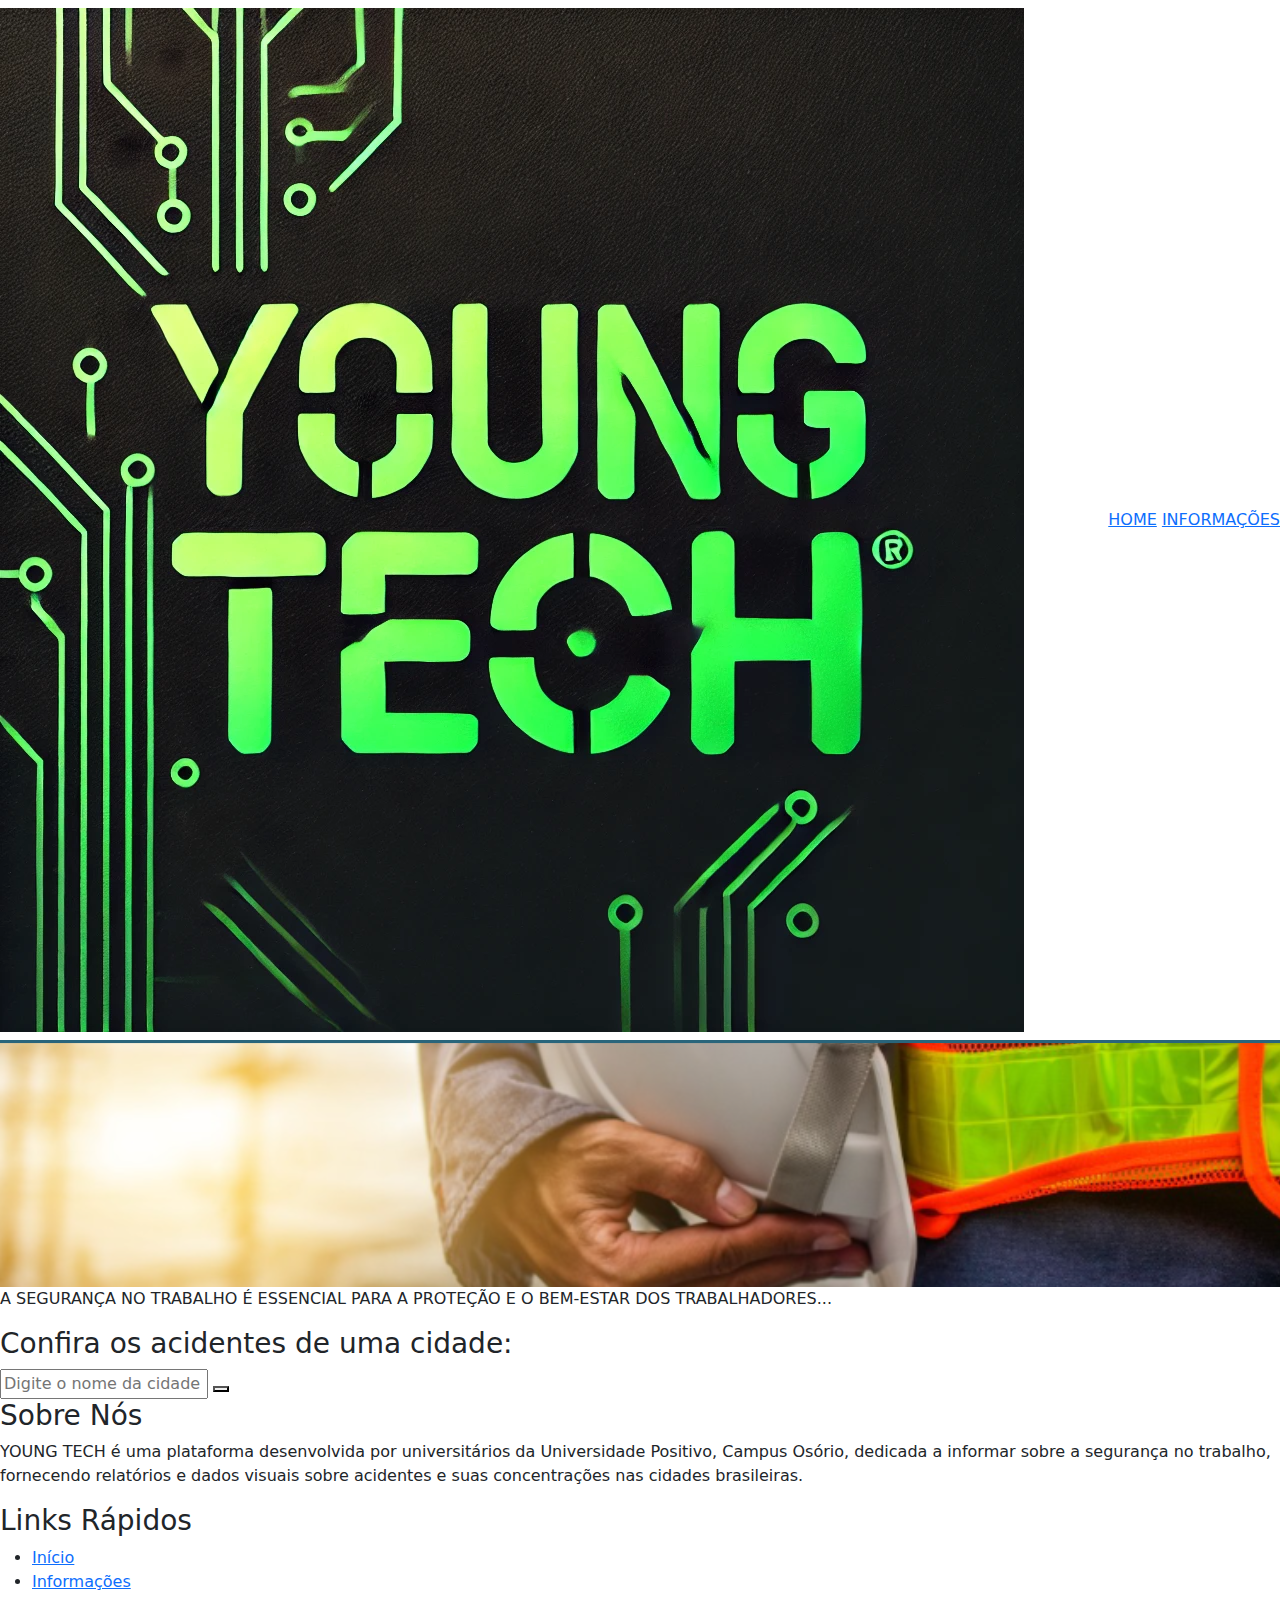
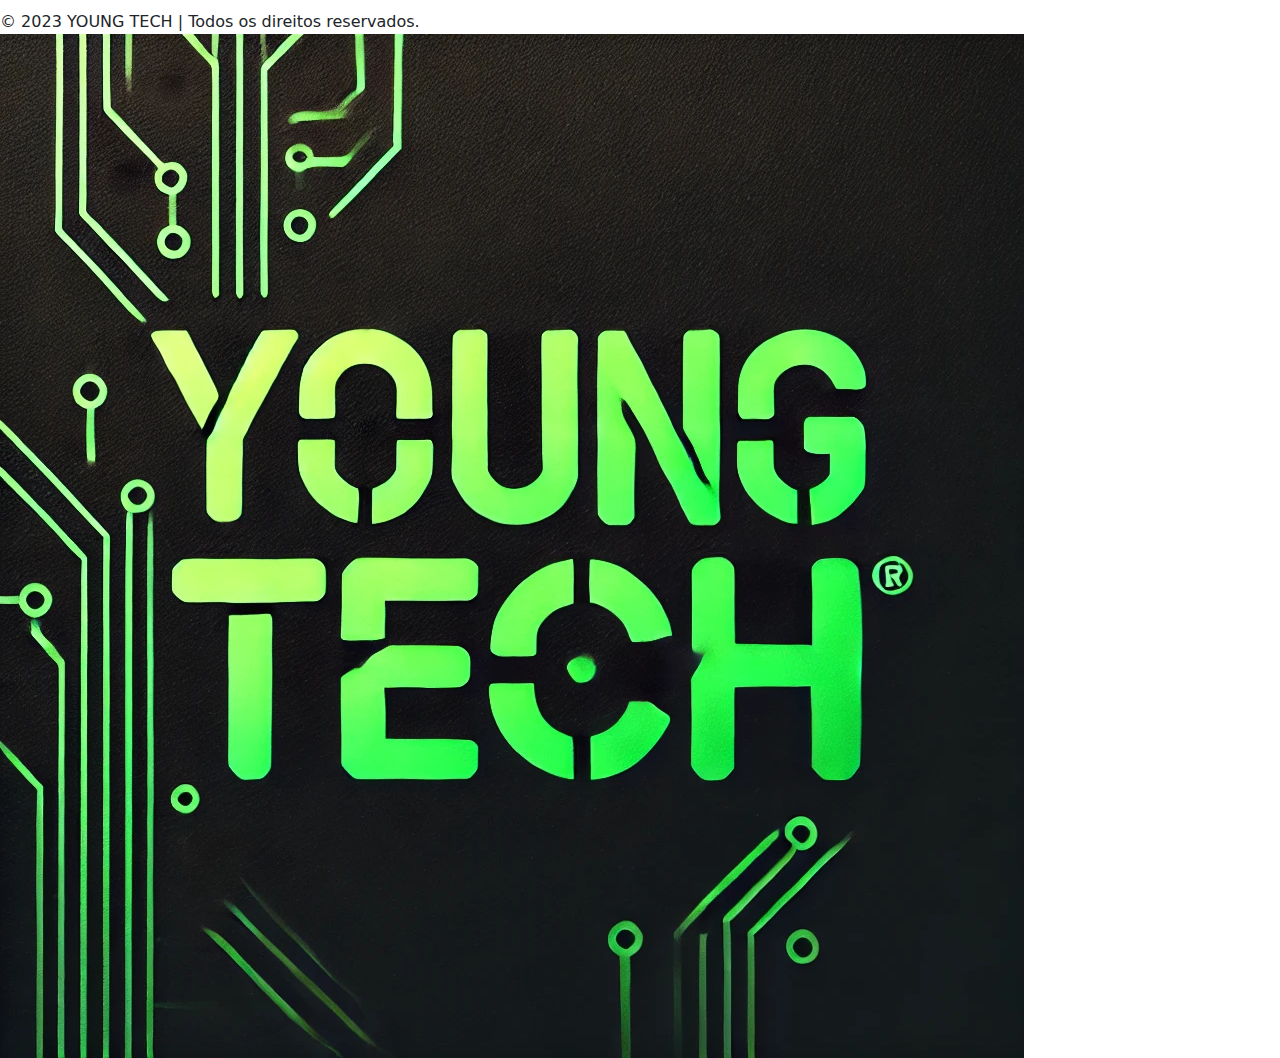
==== Index.html @ 1d7fff81 "retirada de pastas extras e colocado botão de confirmação no enter" ====
<!DOCTYPE html>
<html lang="en">
<head>
    <meta charset="UTF-8">
    <meta name="viewport" content="width=device-width, initial-scale=1.0">
    <title>IESP4ST</title>
    <link rel="preconnect" href="https://fonts.googleapis.com" />
    <link rel="preconnect" href="https://fonts.gstatic.com" crossorigin />
    <link href="https://cdn.jsdelivr.net/npm/bootstrap@5.3.3/dist/css/bootstrap.min.css"
     rel="stylesheet" integrity="sha384-QWTKZyjpPEjISv5WaRU9OFeRpok6YctnYmDr5pNlyT2bRjXh0JMhjY6hW+ALEwIH" 
    crossorigin="anonymous">
    <link rel="stylesheet" href="https://cdnjs.cloudflare.com/ajax/libs/font-awesome/6.1.2/css/all.min.css"
    integrity="sha512-1sCRPdkRXhBV2PBLUdRb4tMg1w2YPf37qatUFeS7zlBy7jJI8Lf4VHwWfZZfpXtYSLy85pkm9GaYVYMfw5BC1A=="
    crossorigin="anonymous" referrerpolicy="no-referrer" />
    <link rel="stylesheet" href="css/Styles.css" />
    <script src="js/Script.js" defer></script>
</head>
<body>
    <header class="navbar">
        <div class="logo"><img src="Img/img1.webp" alt="Logo Young Tech" class="logo-img"></div>
        <nav>
            <a href="Index.html">HOME</a>
            <a href="Info.html">INFORMAÇÕES</a>
        </nav>
    </header>

    <main>
        <section class="intro">
            <img src="Img/img2.png" alt="Segurança no Trabalho">
            <p>A SEGURANÇA NO TRABALHO É ESSENCIAL PARA A PROTEÇÃO E O BEM-ESTAR DOS TRABALHADORES...</p>
        </section>

        <section class="search-section">
            <h3>Confira os acidentes de uma cidade:</h3>
            <div class="form-input-container">
                <input type="text" placeholder="Digite o nome da cidade" id="city-input" />
                <button id="search"><i class="fa-solid fa-magnifying-glass"></i></button>
            </div>
        </section>

        

        <div id="map" class="map">
            <div id="chart-container"></div> 
        </div>
    </main>
    <footer class="footer">
        <div class="footer-content">
            <div class="footer-section about">
                <h3>Sobre Nós</h3>
                <p>YOUNG TECH é uma plataforma desenvolvida por universitários da Universidade Positivo, Campus Osório, dedicada a informar sobre a segurança no trabalho, fornecendo relatórios e dados visuais sobre acidentes e suas concentrações nas cidades brasileiras.</p>
            </div>
    
            <div class="footer-section links">
                <h3>Links Rápidos</h3>
                <ul>
                    <li><a href="#">Início</a></li>
                    <li><a href="#">Informações</a></li>
                </ul>
            </div>
       
        <div class="footer-bottom">
            &copy; 2023 YOUNG TECH | Todos os direitos reservados.
            <div class="footer-logo">
                <img src="Img/img1.webp" alt="Logo Young Tech">
            </div>
        </div>
    </footer>
    
</body>
</html>
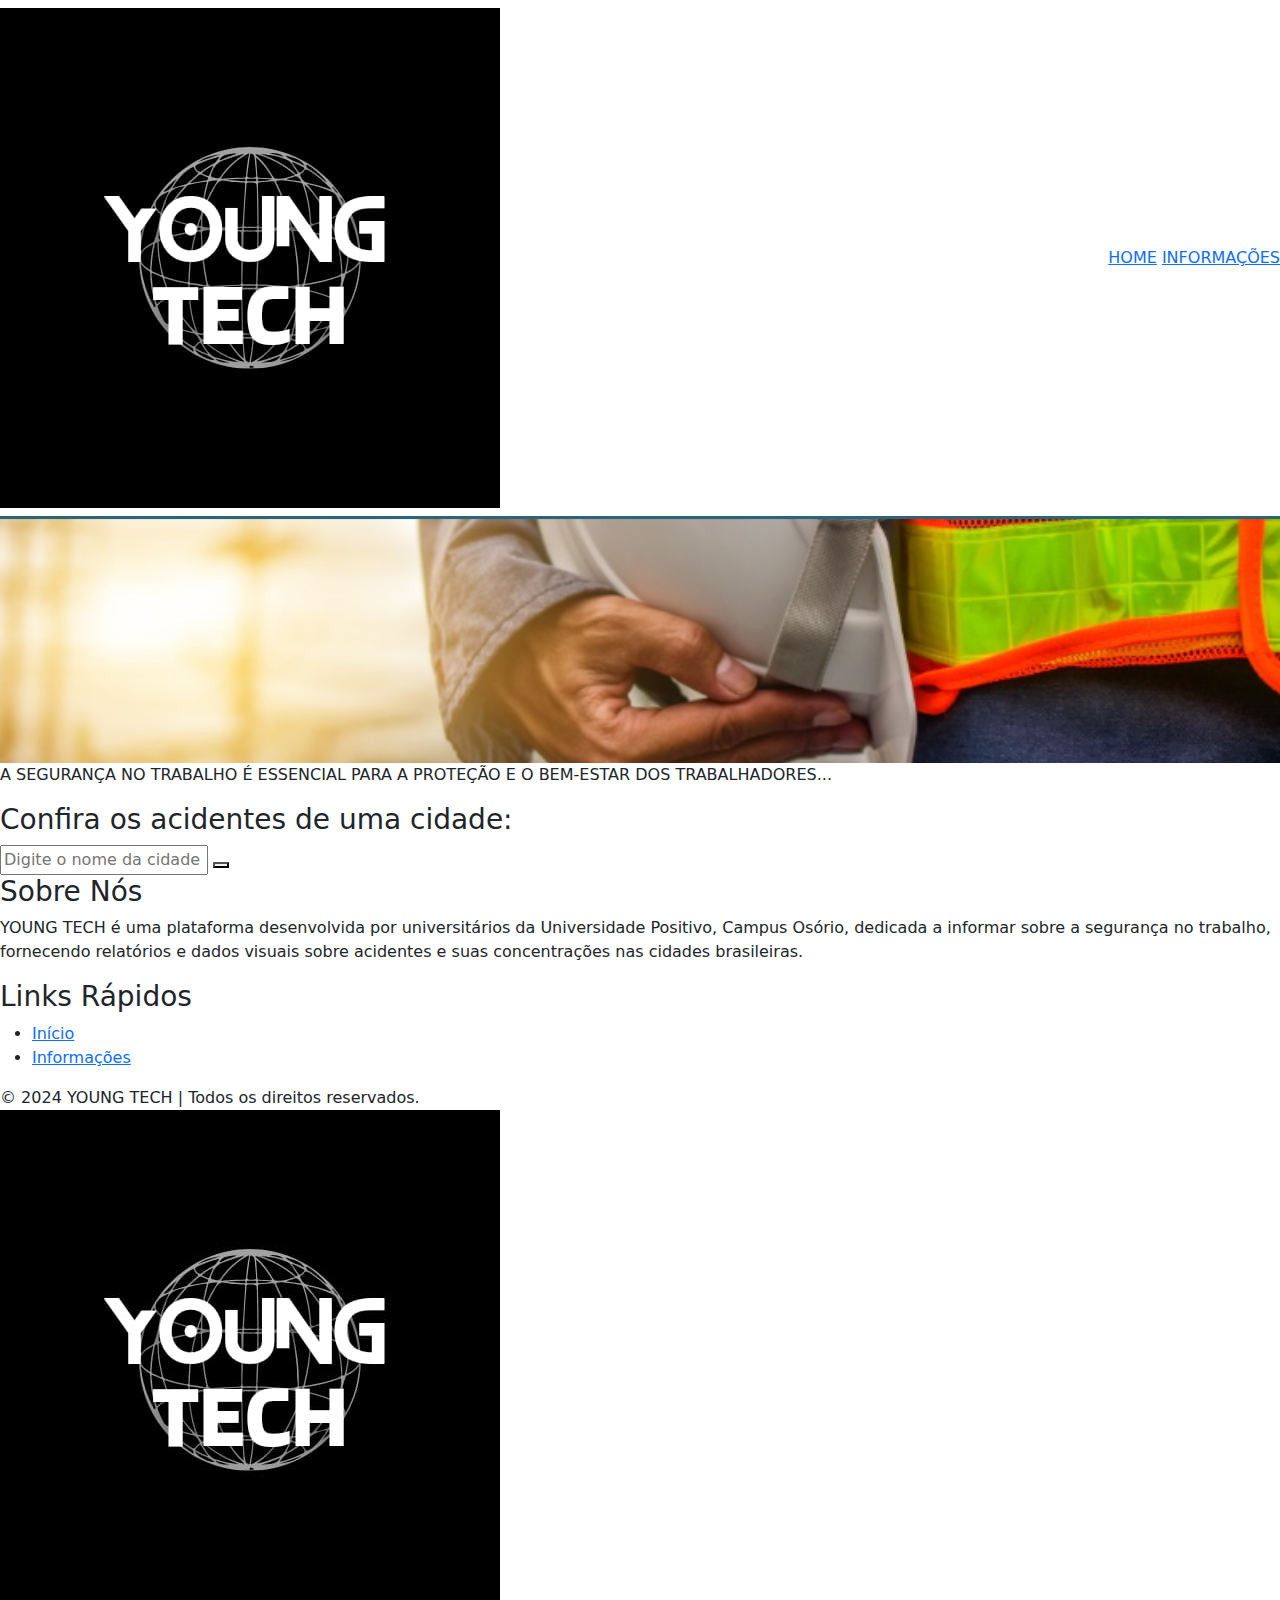
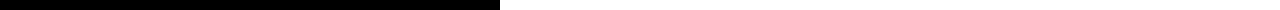
==== commit 6a58ec40: "inclusão de dados e melhorias na interface" ====
--- a/Index.html
+++ b/Index.html
@@ -17,7 +17,7 @@
 </head>
 <body>
     <header class="navbar">
-        <div class="logo"><img src="Img/img1.webp" alt="Logo Young Tech" class="logo-img"></div>
+        <div class="logo"><img src="Img/youngtech.jpg" alt="Logo Young Tech" class="logo-img"></div>
         <nav>
             <a href="Index.html">HOME</a>
             <a href="Info.html">INFORMAÇÕES</a>
@@ -60,9 +60,9 @@
             </div>
        
         <div class="footer-bottom">
-            &copy; 2023 YOUNG TECH | Todos os direitos reservados.
+            &copy; 2024 YOUNG TECH | Todos os direitos reservados.
             <div class="footer-logo">
-                <img src="Img/img1.webp" alt="Logo Young Tech">
+                <img src="Img/youngtech.jpg" alt="Logo Young Tech">
             </div>
         </div>
     </footer>
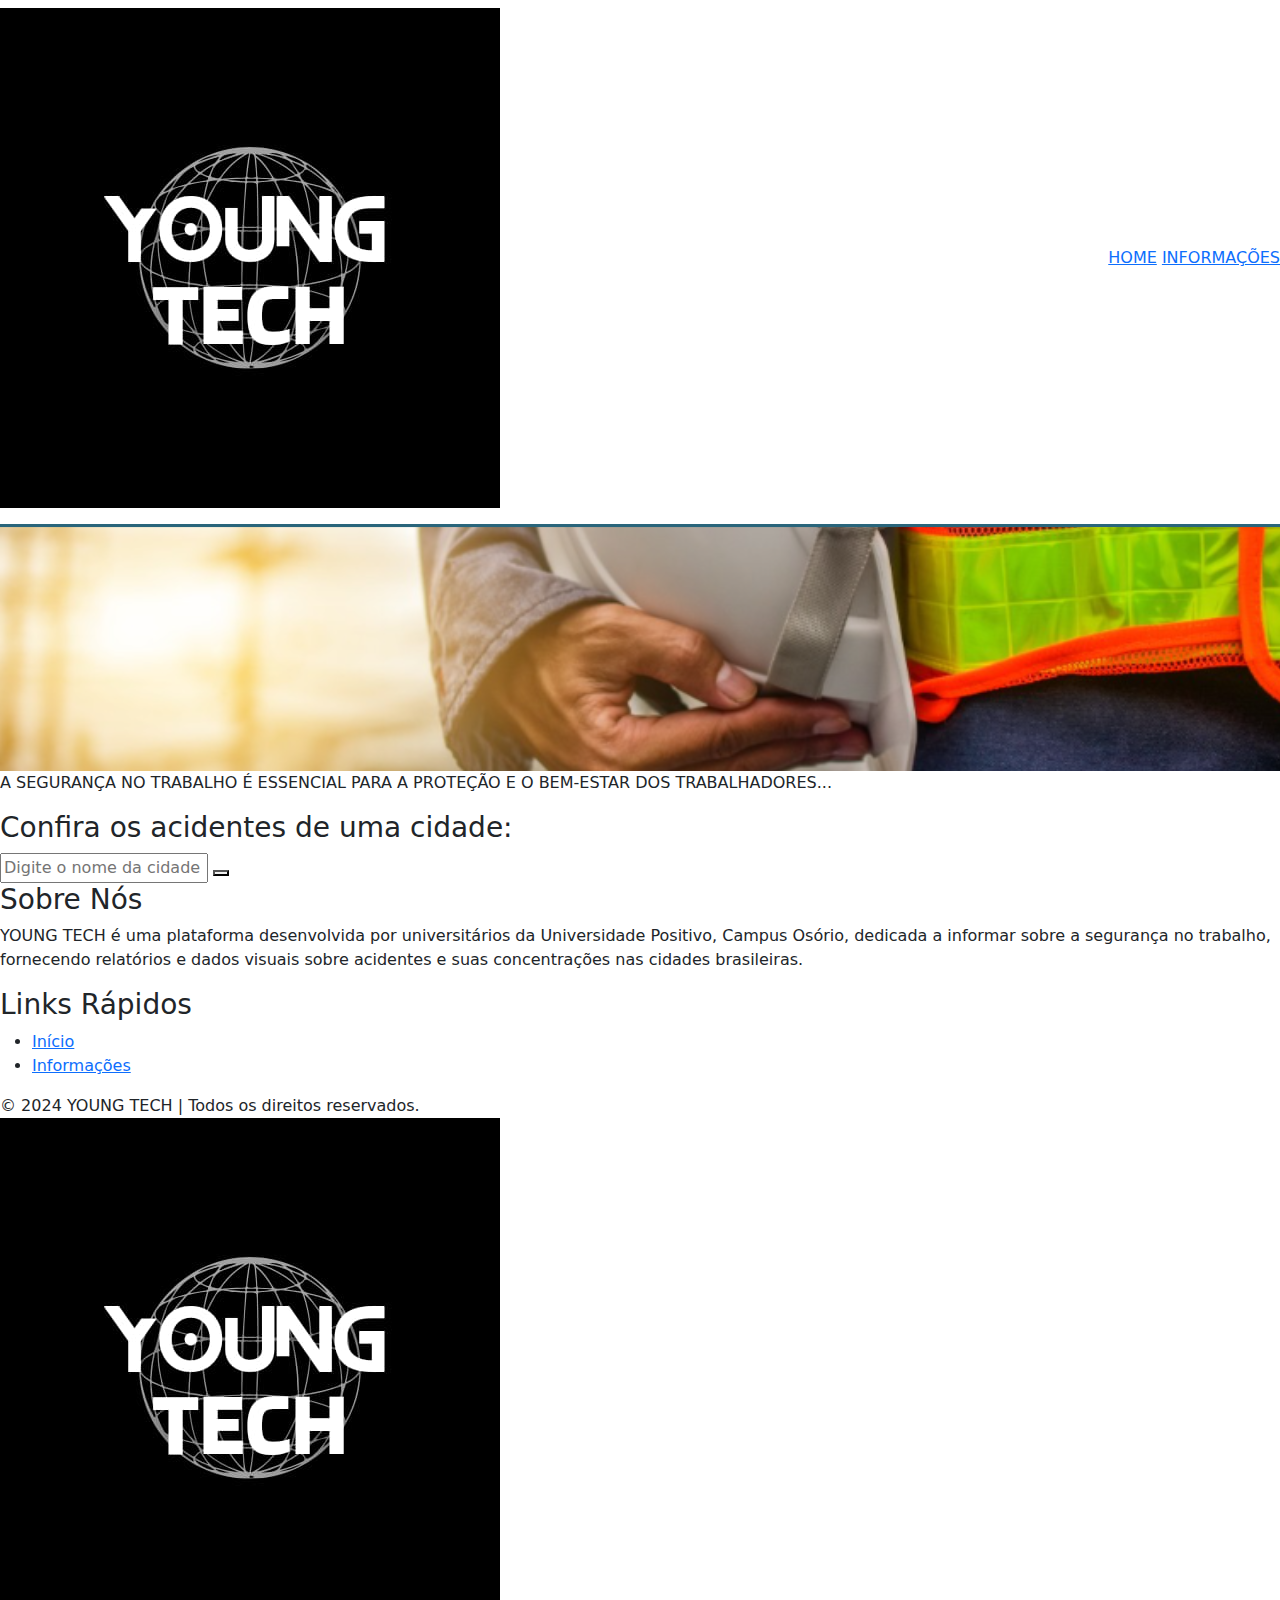
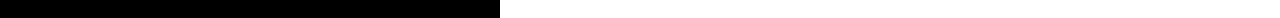
==== commit bbce7f0d: "Atualização index" ====
--- a/Index.html
+++ b/Index.html
@@ -3,11 +3,11 @@
 <head>
     <meta charset="UTF-8">
     <meta name="viewport" content="width=device-width, initial-scale=1.0">
-    <title>IESP4ST</title>
+    <title>IESP4ST - inicio</title>
     <link rel="preconnect" href="https://fonts.googleapis.com" />
     <link rel="preconnect" href="https://fonts.gstatic.com" crossorigin />
     <link href="https://cdn.jsdelivr.net/npm/bootstrap@5.3.3/dist/css/bootstrap.min.css"
-     rel="stylesheet" integrity="sha384-QWTKZyjpPEjISv5WaRU9OFeRpok6YctnYmDr5pNlyT2bRjXh0JMhjY6hW+ALEwIH" 
+    rel="stylesheet" integrity="sha384-QWTKZyjpPEjISv5WaRU9OFeRpok6YctnYmDr5pNlyT2bRjXh0JMhjY6hW+ALEwIH" 
     crossorigin="anonymous">
     <link rel="stylesheet" href="https://cdnjs.cloudflare.com/ajax/libs/font-awesome/6.1.2/css/all.min.css"
     integrity="sha512-1sCRPdkRXhBV2PBLUdRb4tMg1w2YPf37qatUFeS7zlBy7jJI8Lf4VHwWfZZfpXtYSLy85pkm9GaYVYMfw5BC1A=="
@@ -16,7 +16,7 @@
     <script src="js/Script.js" defer></script>
 </head>
 <body>
-    <header class="navbar">
+    <header class="navbar" style="margin-bottom: 0.5rem;">
         <div class="logo"><img src="Img/youngtech.jpg" alt="Logo Young Tech" class="logo-img"></div>
         <nav>
             <a href="Index.html">HOME</a>
@@ -54,11 +54,11 @@
             <div class="footer-section links">
                 <h3>Links Rápidos</h3>
                 <ul>
-                    <li><a href="#">Início</a></li>
-                    <li><a href="#">Informações</a></li>
+                    <li><a href="Index.html">Início</a></li>
+                    <li><a href="Info.html">Informações</a></li>
                 </ul>
             </div>
-       
+
         <div class="footer-bottom">
             &copy; 2024 YOUNG TECH | Todos os direitos reservados.
             <div class="footer-logo">
